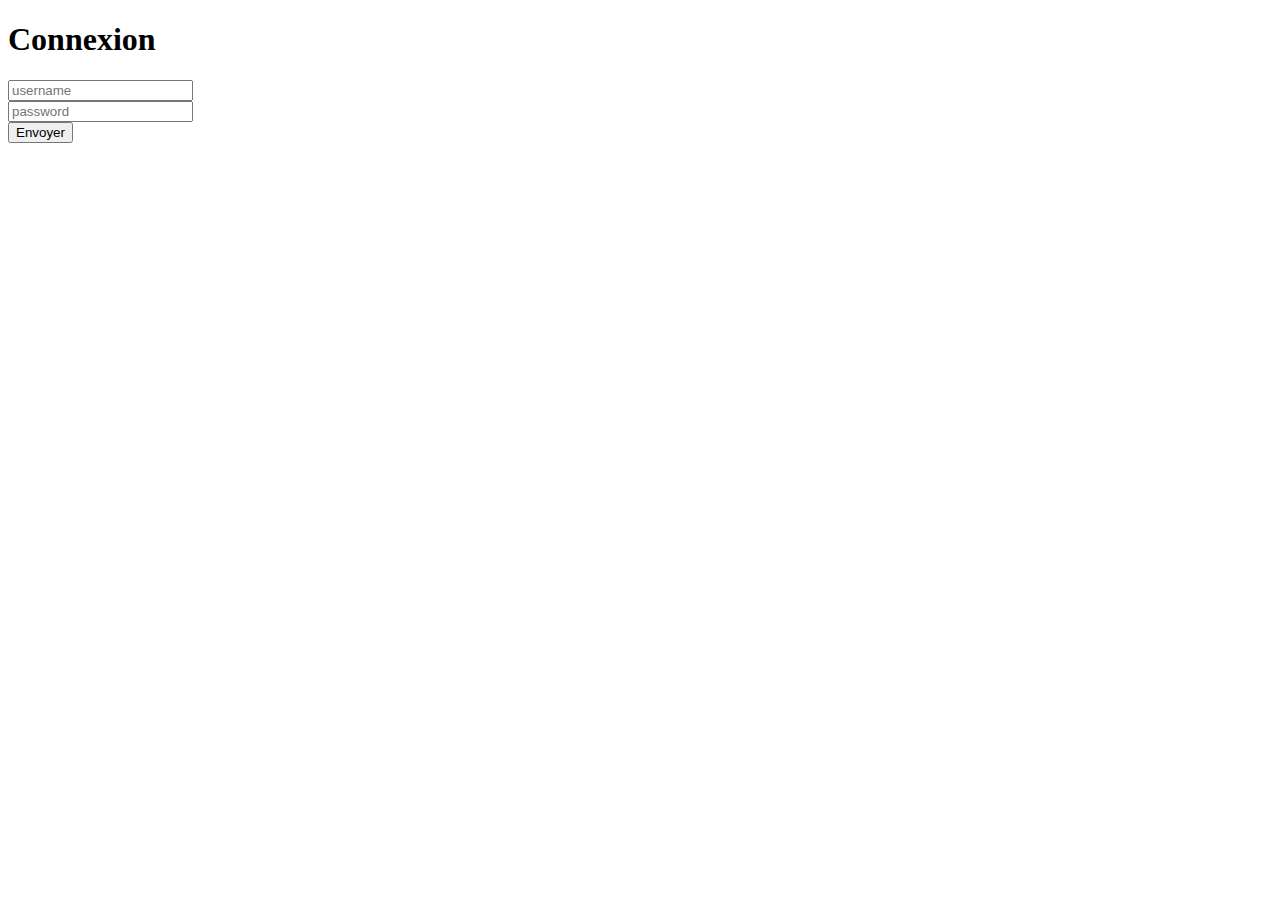
==== login.html @ fb7a000b "squelette du site, connexion deconnexion en ajax" ====
<!doctype html>
<html lang="fr">
<head>
    <meta charset="utf-8">
    <title>Connexion</title>
    <script src="jquery-3.4.1.min.js"></script>
    <script src="scripts/login.js"></script>
</head>

<body>
<h1 id="title">Connexion</h1>
<form id="form-login" method="post" action="json/login.php">
    <input type="text" name="username" placeholder="username"/><br>
    <input type="password" name="password" placeholder="password"/><br>
    <button type="submit">Envoyer</button>
</form>
<div id="messages" style="display: none"></div>
</body>
</html>
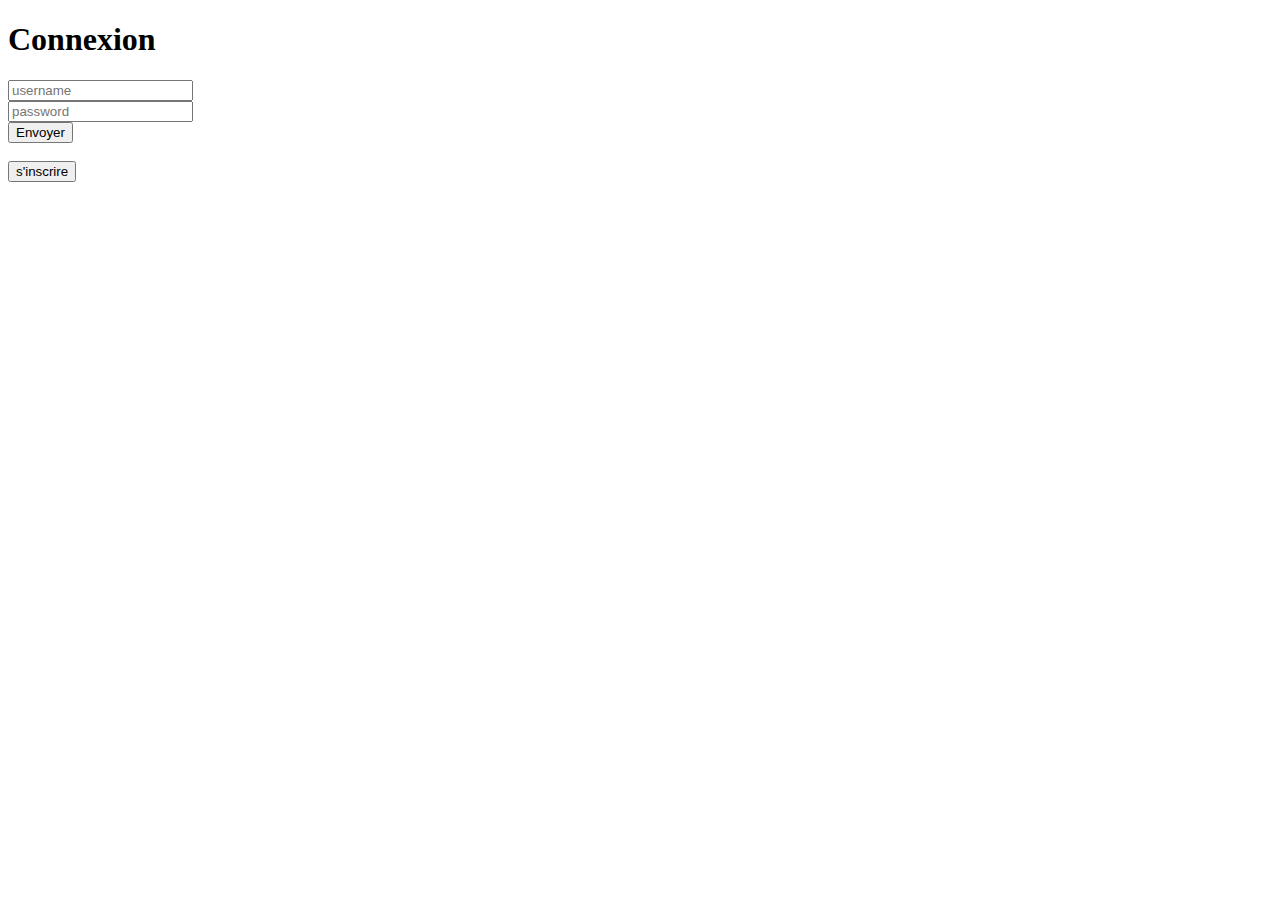
==== commit adf7138e: "debug" ====
--- a/login.html
+++ b/login.html
@@ -3,17 +3,27 @@
 <head>
     <meta charset="utf-8">
     <title>Connexion</title>
-    <script src="jquery-3.4.1.min.js"></script>
-    <script src="scripts/login.js"></script>
+    <script src="/scripts/jquery-3.4.1.min.js"></script>
+    <script src="/scripts/login.js"></script>
+    <script src="/scripts/register.js"></script>
 </head>
 
 <body>
 <h1 id="title">Connexion</h1>
-<form id="form-login" method="post" action="json/login.php">
+<form id="form-login" method="post" action="/json/login.php">
+    <input type="text" name="username" placeholder="username"/><br/>
+    <input type="password" name="password" placeholder="password"/><br/>
+    <button type="submit">Envoyer</button>
+</form><br/>
+<div id="messages" style="display: none"></div>
+
+<button type="button" class="button_register">s'inscrire</button><br/>
+
+<form class="form_register" method="post" action="/json/register.php" style="display : none ">
     <input type="text" name="username" placeholder="username"/><br>
     <input type="password" name="password" placeholder="password"/><br>
     <button type="submit">Envoyer</button>
 </form>
-<div id="messages" style="display: none"></div>
+
 </body>
 </html>
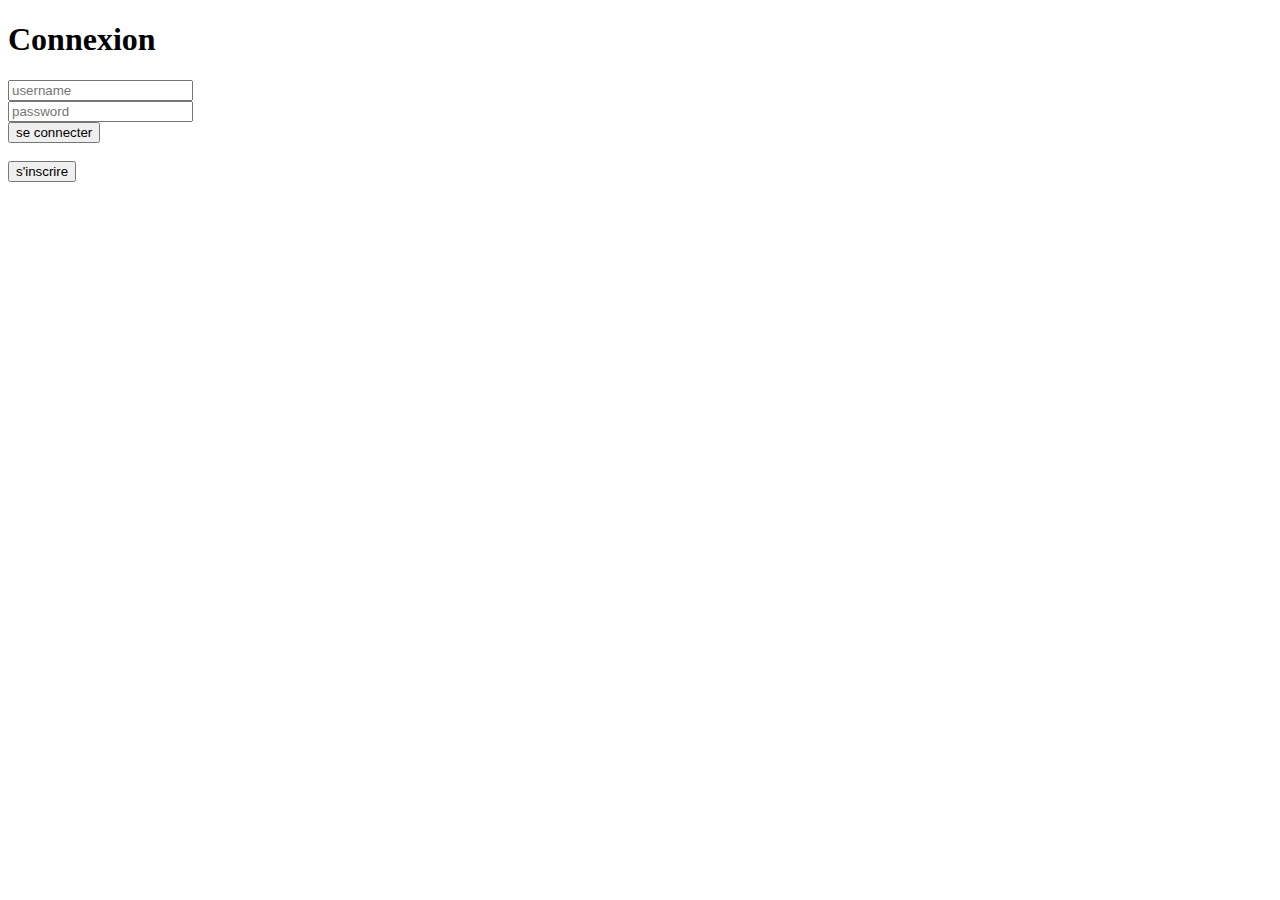
==== commit 9b2f89ed: "inscription ok" ====
--- a/login.html
+++ b/login.html
@@ -5,24 +5,23 @@
     <title>Connexion</title>
     <script src="/scripts/jquery-3.4.1.min.js"></script>
     <script src="/scripts/login.js"></script>
-    <script src="/scripts/register.js"></script>
 </head>
 
 <body>
 <h1 id="title">Connexion</h1>
-<form id="form-login" method="post" action="/json/login.php">
-    <input type="text" name="username" placeholder="username"/><br/>
-    <input type="password" name="password" placeholder="password"/><br/>
-    <button type="submit">Envoyer</button>
+<form class="form_login" method="post" action="/json/login.php">
+    <input type="text"     name="username" placeholder="username"  required /><br/>
+    <input type="password" name="password" placeholder="password"  required /><br/>
+    <button type="submit">se connecter</button>
 </form><br/>
 <div id="messages" style="display: none"></div>
 
 <button type="button" class="button_register">s'inscrire</button><br/>
 
 <form class="form_register" method="post" action="/json/register.php" style="display : none ">
-    <input type="text" name="username" placeholder="username"/><br>
-    <input type="password" name="password" placeholder="password"/><br>
-    <button type="submit">Envoyer</button>
+    <input type="text"     name="username_reg"  placeholder="username" required/><br>
+    <input type="password" name="password_reg"  placeholder="password" required/><br>
+    <button type="submit">s'inscrire</button>
 </form>
 
 </body>
